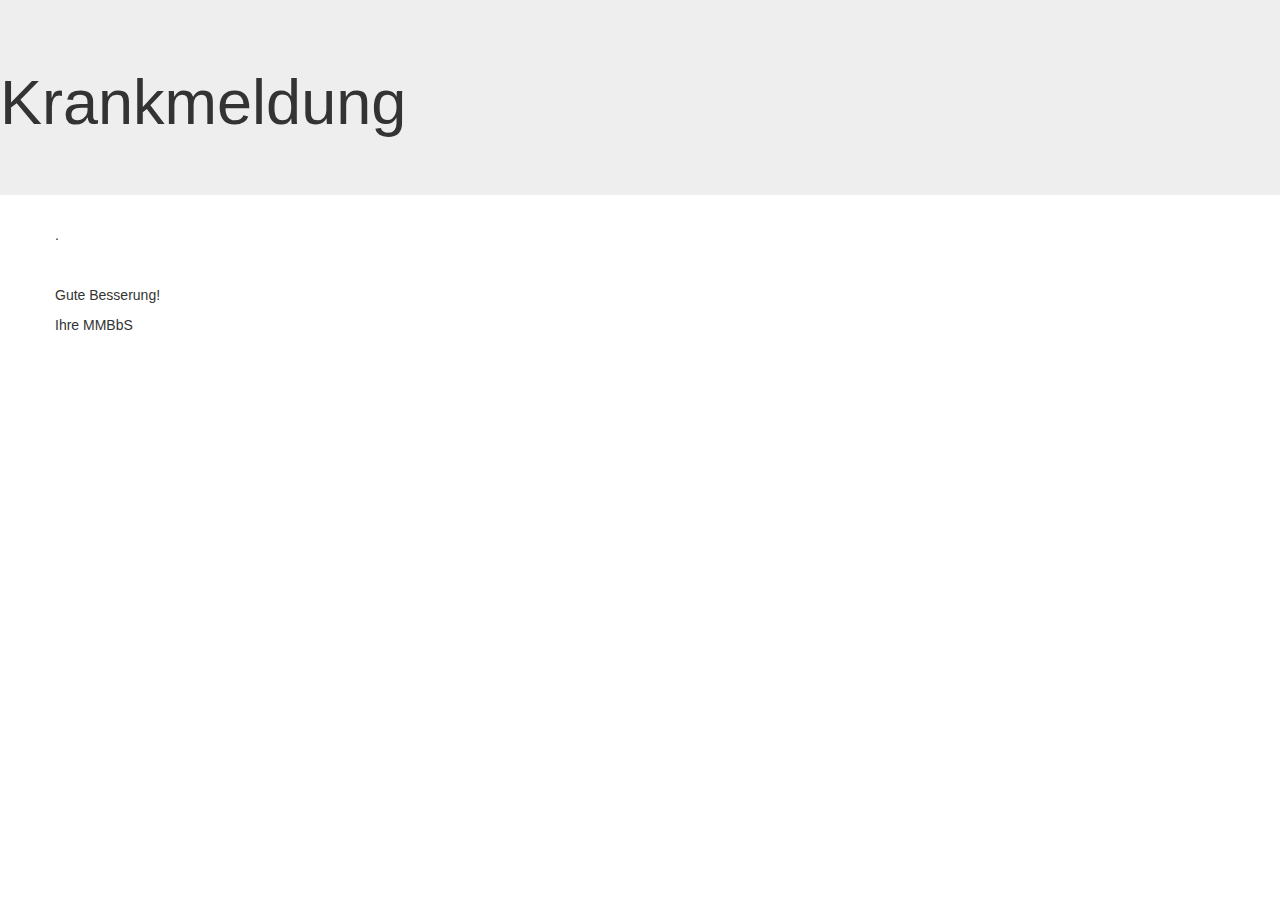
==== answer.html @ 68798056 "init" ====
<!DOCTYPE html>
<html>

<head>
    <meta charset="utf-8" />
    <meta http-equiv="X-UA-Compatible" content="IE=edge">
    <title>Antwort</title>
    <meta name="viewport" content="width=device-width, initial-scale=1">
    <link rel="stylesheet" href="https://maxcdn.bootstrapcdn.com/bootstrap/3.3.7/css/bootstrap.min.css">
    <script src="https://ajax.googleapis.com/ajax/libs/jquery/3.2.1/jquery.min.js"></script>
    <script src="https://maxcdn.bootstrapcdn.com/bootstrap/3.3.7/js/bootstrap.min.js"></script>
</head>

<body>
    <div class="jumbotron">
        <h1>Krankmeldung</h1>
    </div>
    <div class="container">

        <div class="row">
            <p>
                <!--msg-->.
            </p>
            <p>&nbsp;</p>
            <p>Gute Besserung!</p>
            <p>Ihre MMBbS</p>
        </div>
    </div>
</body>

</html>
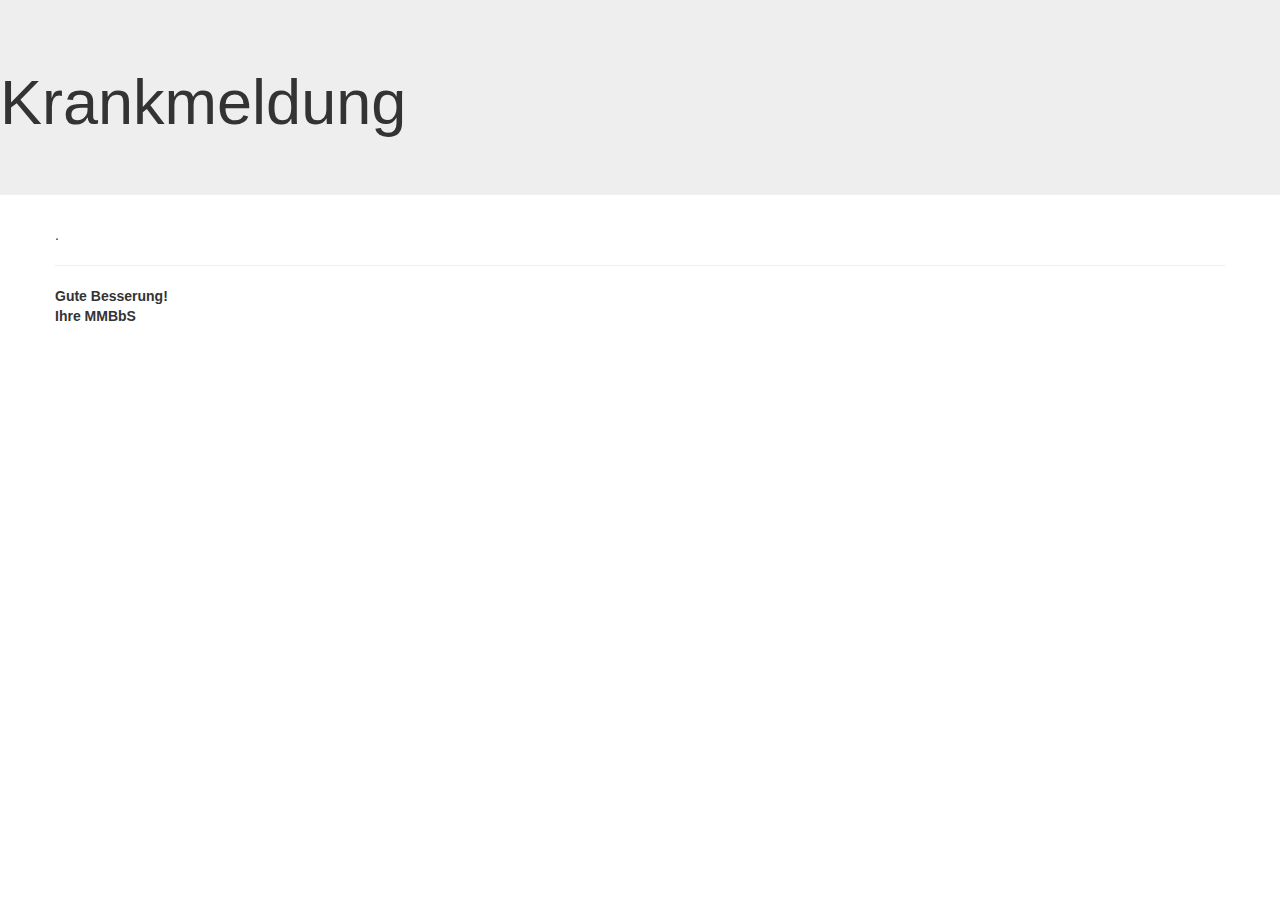
==== commit 623ef89d: "schöner" ====
--- a/answer.html
+++ b/answer.html
@@ -21,9 +21,9 @@
             <p>
                 <!--msg-->.
             </p>
-            <p>&nbsp;</p>
-            <p>Gute Besserung!</p>
-            <p>Ihre MMBbS</p>
+            <hr>
+            <strong>Gute Besserung!</strong><br>
+            <strong>Ihre MMBbS</strong>
         </div>
     </div>
 </body>
